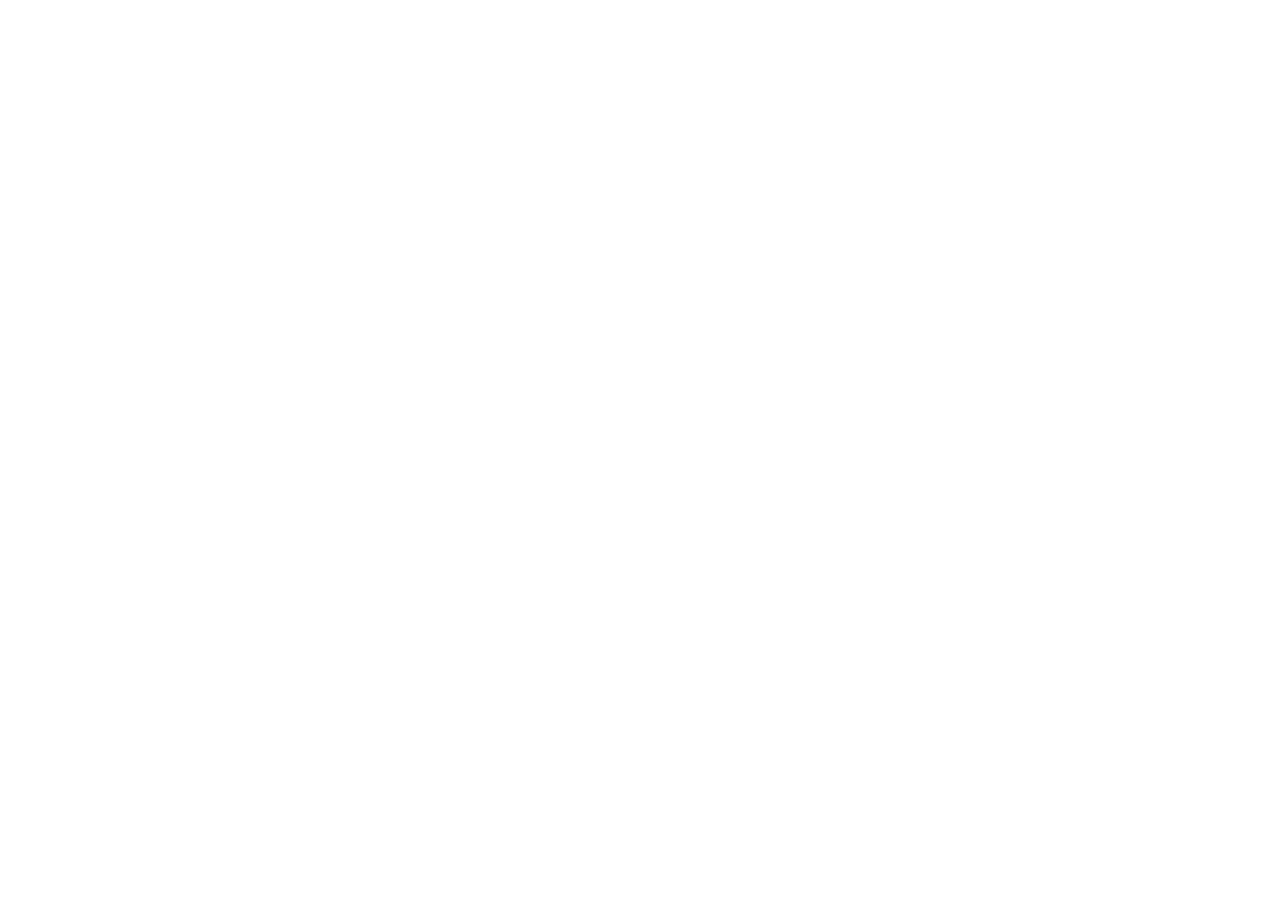
==== index.html @ 2280605f "Added more html" ====
<!DOCTYPE html>
<html lang="en">
<head>
    <meta charset="UTF-8">
    <meta name="viewport" content="width=device-width, initial-scale=1.0">
    <title>Ternary Operator</title>
</head>
<body>
    <script src="scripts.js"></script>
</body>
</html>
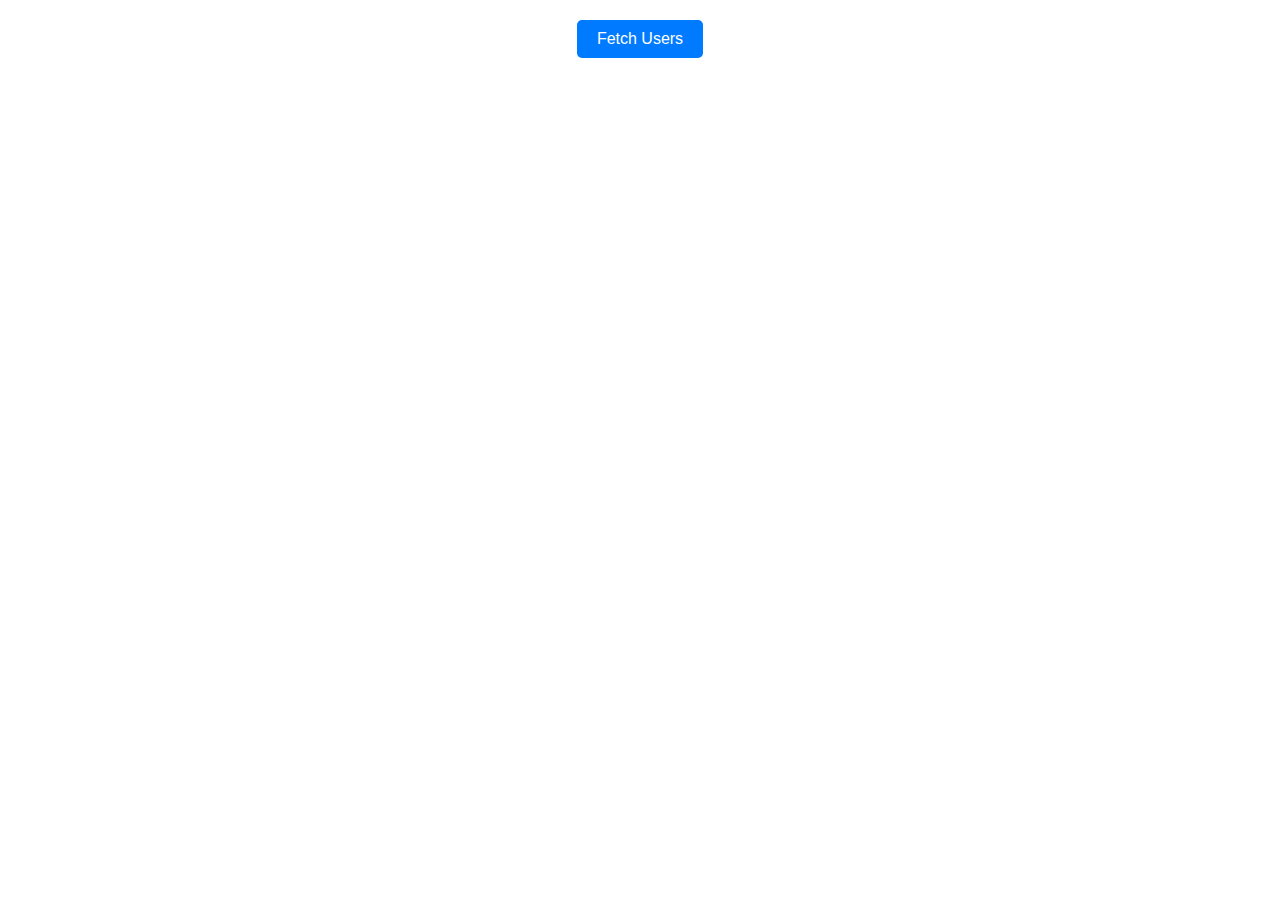
==== commit 39eb4169: "Add files via upload" ====
--- a/index.html
+++ b/index.html
@@ -1,11 +1,79 @@
-<!DOCTYPE html>
-<html lang="en">
-<head>
-    <meta charset="UTF-8">
-    <meta name="viewport" content="width=device-width, initial-scale=1.0">
-    <title>Ternary Operator</title>
-</head>
-<body>
-    <script src="scripts.js"></script>
-</body>
-</html>+<!DOCTYPE html>
+<html lang="en">
+<head>
+  <meta charset="UTF-8">
+  <meta name="viewport" content="width=device-width, initial-scale=1.0">
+  <title>Random Users</title>
+  <style>
+    body {
+      font-family: Arial, sans-serif;
+      margin: 0;
+      padding: 0;
+    }
+    #fetch-users-btn {
+      display: block;
+      margin: 20px auto;
+      padding: 10px 20px;
+      font-size: 16px;
+      cursor: pointer;
+      background-color: #007BFF;
+      color: white;
+      border: none;
+      border-radius: 5px;
+    }
+    #fetch-users-btn:hover {
+      background-color: #0056b3;
+    }
+    #gender-links {
+      display: none;
+      text-align: center;
+      margin-top: 20px;
+    }
+    #gender-links a {
+      margin: 0 10px;
+      text-decoration: none;
+      color: #007BFF;
+      font-size: 16px;
+      cursor: pointer;
+    }
+    #gender-links a:hover {
+      text-decoration: underline;
+    }
+    #users-container {
+      display: none;
+      flex-wrap: wrap;
+      justify-content: center;
+      padding: 20px;
+      gap: 20px;
+    }
+    .user-card {
+      width: 150px;
+      text-align: center;
+      border: 1px solid #ccc;
+      border-radius: 8px;
+      padding: 10px;
+      box-shadow: 0 4px 6px rgba(0, 0, 0, 0.1);
+    }
+    .user-card img {
+      width: 100px;
+      height: 100px;
+      border-radius: 50%;
+      margin-bottom: 10px;
+    }
+    .user-card h4 {
+      margin: 0;
+      font-size: 14px;
+      color: #333;
+    }
+  </style>
+</head>
+<body>
+  <button id="fetch-users-btn">Fetch Users</button>
+  <div id="gender-links">
+    <a id="male-link">Male</a>
+    <a id="female-link">Female</a>
+  </div>
+  <div id="users-container"></div>
+  <script src="script.js"></script>
+</body>
+</html>
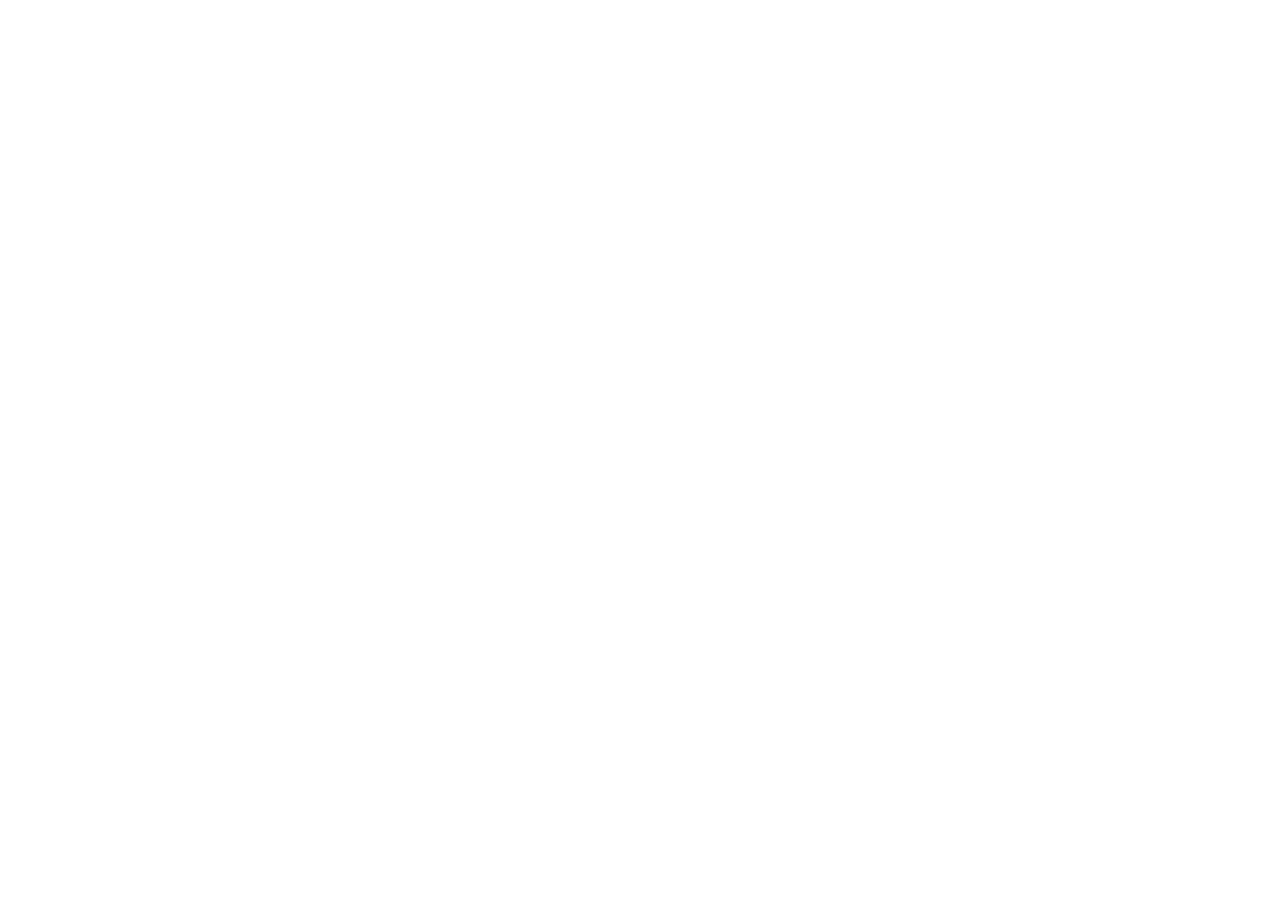
==== commit ca9a52df: "Add files via upload" ====
--- a/index.html
+++ b/index.html
@@ -1,79 +1,13 @@
-<!DOCTYPE html>
-<html lang="en">
-<head>
-  <meta charset="UTF-8">
-  <meta name="viewport" content="width=device-width, initial-scale=1.0">
-  <title>Random Users</title>
-  <style>
-    body {
-      font-family: Arial, sans-serif;
-      margin: 0;
-      padding: 0;
-    }
-    #fetch-users-btn {
-      display: block;
-      margin: 20px auto;
-      padding: 10px 20px;
-      font-size: 16px;
-      cursor: pointer;
-      background-color: #007BFF;
-      color: white;
-      border: none;
-      border-radius: 5px;
-    }
-    #fetch-users-btn:hover {
-      background-color: #0056b3;
-    }
-    #gender-links {
-      display: none;
-      text-align: center;
-      margin-top: 20px;
-    }
-    #gender-links a {
-      margin: 0 10px;
-      text-decoration: none;
-      color: #007BFF;
-      font-size: 16px;
-      cursor: pointer;
-    }
-    #gender-links a:hover {
-      text-decoration: underline;
-    }
-    #users-container {
-      display: none;
-      flex-wrap: wrap;
-      justify-content: center;
-      padding: 20px;
-      gap: 20px;
-    }
-    .user-card {
-      width: 150px;
-      text-align: center;
-      border: 1px solid #ccc;
-      border-radius: 8px;
-      padding: 10px;
-      box-shadow: 0 4px 6px rgba(0, 0, 0, 0.1);
-    }
-    .user-card img {
-      width: 100px;
-      height: 100px;
-      border-radius: 50%;
-      margin-bottom: 10px;
-    }
-    .user-card h4 {
-      margin: 0;
-      font-size: 14px;
-      color: #333;
-    }
-  </style>
-</head>
-<body>
-  <button id="fetch-users-btn">Fetch Users</button>
-  <div id="gender-links">
-    <a id="male-link">Male</a>
-    <a id="female-link">Female</a>
-  </div>
-  <div id="users-container"></div>
-  <script src="script.js"></script>
-</body>
-</html>
+<!doctype html>
+<html lang="en">
+  <head>
+    <meta charset="UTF-8" />
+    <link rel="icon" type="image/svg+xml" href="/vite.svg" />
+    <meta name="viewport" content="width=device-width, initial-scale=1.0" />
+    <title>Vite + React</title>
+  </head>
+  <body>
+    <div id="root"></div>
+    <script type="module" src="/src/main.jsx"></script>
+  </body>
+</html>
